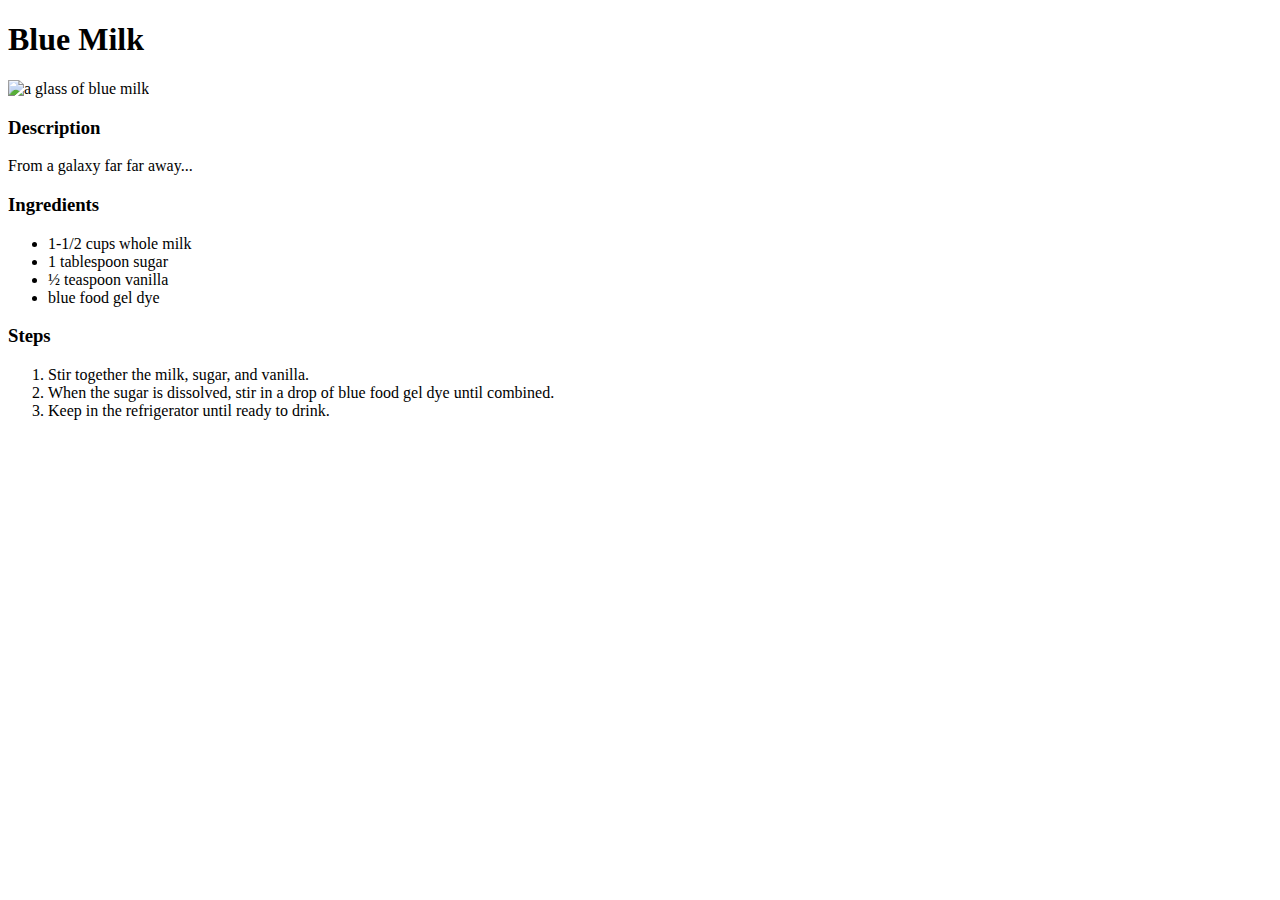
==== recipes/blue-milk.html @ 9bdecfca "Add recipe pages and update index.html" ====
<!DOCTYPE html>
<html lang="en">
	<head>
		<meta charset="utf-8">
		<title>Blue Milk</title>
	</head>
	<body>
		<h1>Blue Milk</h1>
		<img src="http://foodisafourletterword.com/wp-content/uploads/2022/05/Star_Wars_Blue_Milk_Recipe_03.jpg" alt="a glass of blue milk">
		<h3>Description</h3>
		<p>From a galaxy far far away...</p>
		<h3>Ingredients</h3>
		<ul>
			<li>1-1/2 cups whole milk</li>
			<li>1 tablespoon sugar</li>
			<li>½ teaspoon vanilla</li>
			<li>blue food gel dye</li>
		</ul>
		<h3>Steps</h3>
		<ol>
			<li>Stir together the milk, sugar, and vanilla.</li>
			<li>When the sugar is dissolved, stir in a drop of blue food gel dye until combined.</li>
			<li>Keep in the refrigerator until ready to drink.</li>
		</ol>
	</body>
<html>
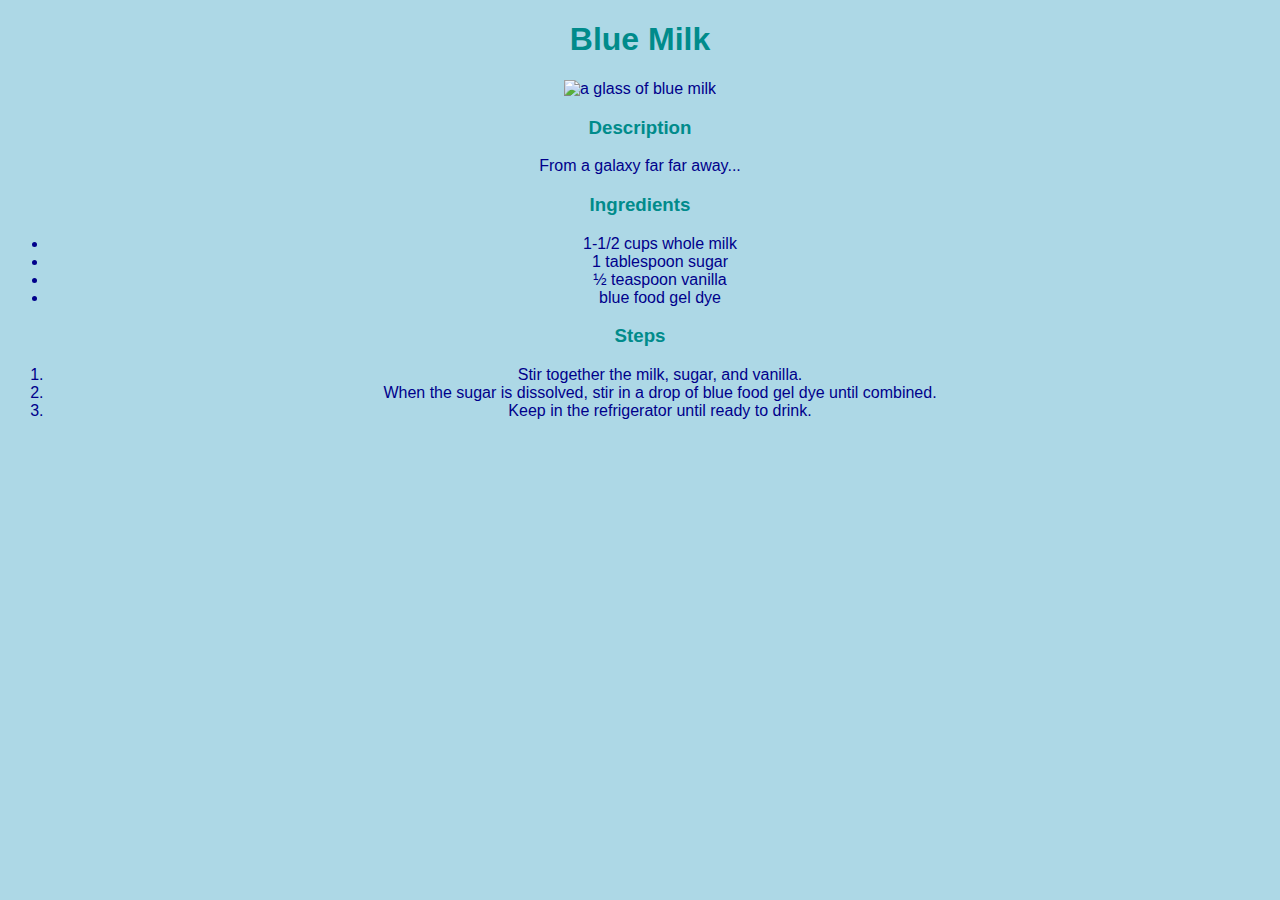
==== commit c78d2ffa: "Add and edit style.css to webpages" ====
--- a/recipes/blue-milk.html
+++ b/recipes/blue-milk.html
@@ -3,6 +3,7 @@
 	<head>
 		<meta charset="utf-8">
 		<title>Blue Milk</title>
+		<link rel="stylesheet" href="../style.css">
 	</head>
 	<body>
 		<h1>Blue Milk</h1>
--- a/style.css
+++ b/style.css
@@ -0,0 +1,15 @@
+* {
+    text-align: center;
+    background-color: lightblue;
+    color: darkblue;
+    font-family: Arial, Helvetica, sans-serif;
+}
+
+h1, h3 {
+    color: darkcyan;
+}
+
+img {
+    width: 200px;
+    height: auto;
+}